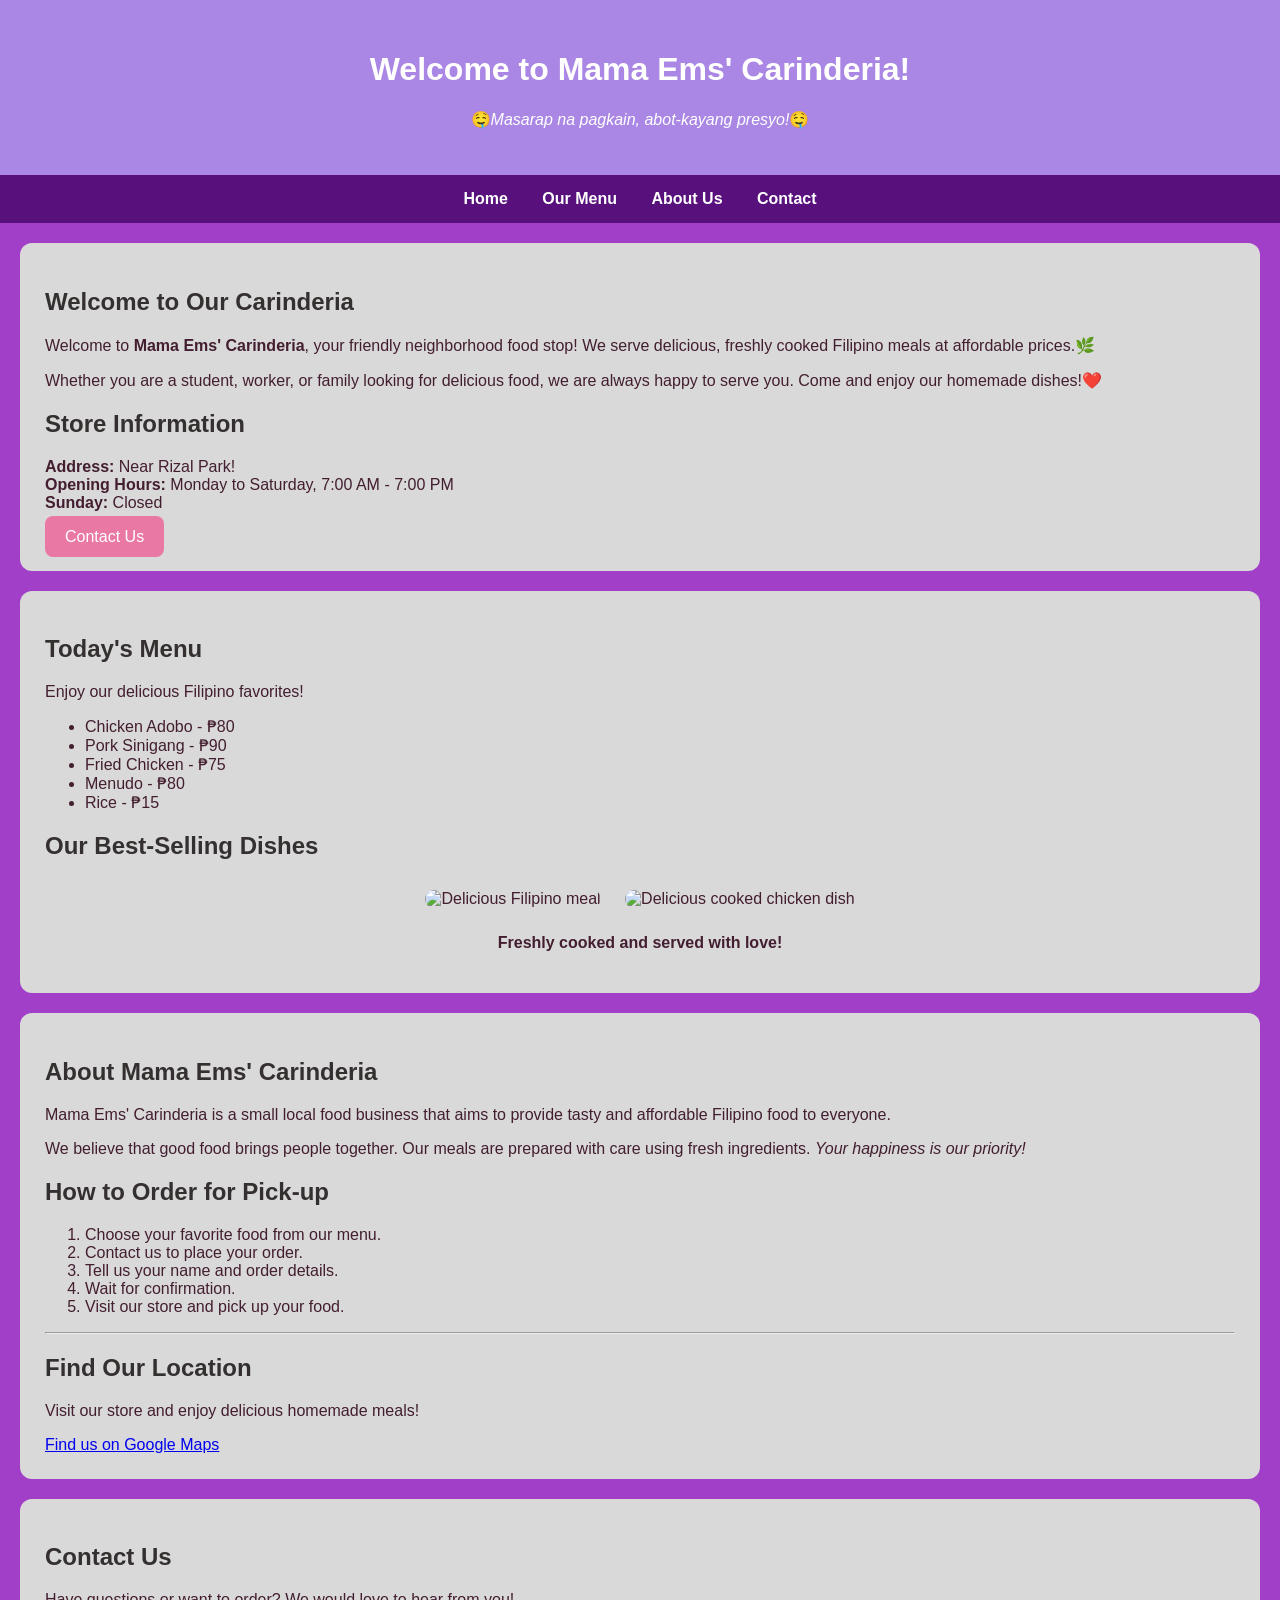
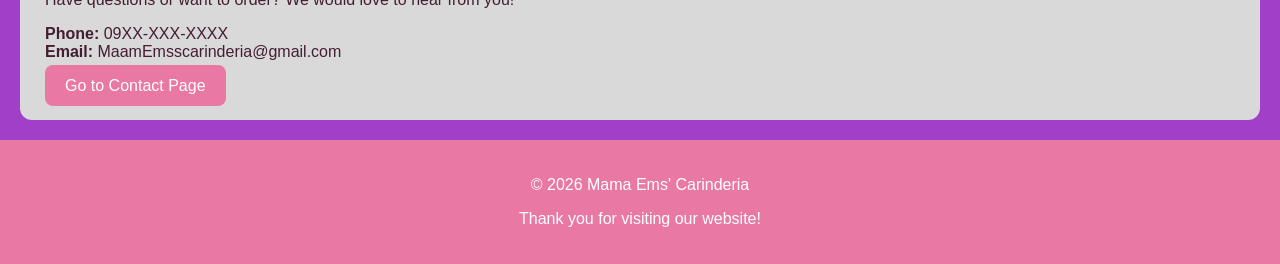
==== Index.html @ bc015673 "Add files via upload" ====
<!DOCTYPE html>
<html>
<head>
    <title>Mama-ems-Carinderia</title>
    <meta charset="UTF-8">
    <meta name="viewport" content="width=device-width, initial-scale=1.0">

    <style>
        body {
            font-family: Arial, sans-serif;
            background-color: #a13fc8;
            margin: 0;
            color: #431e30;
        }

        header {
            background-color: #aa87e4;
            color: white;
            text-align: center;
            padding: 30px;
        }

        nav {
            background-color: #57107c;
            text-align: center;
            padding: 15px;
        }

        nav a {
            color: white;
            text-decoration: none;
            margin: 15px;
            font-weight: bold;
        }

        section {
            background-color: hwb(0 85% 15%);
            margin: 20px;
            padding: 25px;
            border-radius: 12px;
        }

        h2 {
            color: #353030;
        }

        img {
            width: 250px;
            height: 180px;
            object-fit: cover;
            border-radius: 10px;
            margin: 10px;
        }

        .food {
            text-align: center;
        }

        .button {
            background-color: #e978a4;
            color: white;
            padding: 12px 20px;
            text-decoration: none;
            border-radius: 8px;
        }

        footer {
            background-color: #e978a4;
            color: white;
            text-align: center;
            padding: 20px;
        }
    </style>
</head>

<body>

<header>
    <h1>Welcome to Mama Ems' Carinderia!</h1>
    <p>🤤<i>Masarap na pagkain, abot-kayang presyo!</i>🤤</p>
</header>

<nav>
    <a href="#home">Home</a>
    <a href="#menu">Our Menu</a>
    <a href="#about">About Us</a>
    <a href="#contact">Contact</a>
</nav>

<section id="home">
    <h2>Welcome to Our Carinderia</h2>

    <p>
        Welcome to <b>Mama Ems' Carinderia</b>, your friendly neighborhood
        food stop! We serve delicious, freshly cooked Filipino meals
        at affordable prices.🌿
    </p>

    <p>
        Whether you are a student, worker, or family looking for
        delicious food, we are always happy to serve you.
        Come and enjoy our homemade dishes!❤️
    </p>

    <h2>Store Information</h2>

    <p>
        <b>Address:</b> Near Rizal Park!<br>
        <b>Opening Hours:</b> Monday to Saturday, 7:00 AM - 7:00 PM<br>
        <b>Sunday:</b> Closed
    </p>

    <a class="button" href="contact.html">Contact Us</a>
</section>

<section id="menu">
    <h2>Today's Menu</h2>

    <p>Enjoy our delicious Filipino favorites!</p>

    <ul>
        <li>Chicken Adobo - ₱80</li>
        <li>Pork Sinigang - ₱90</li>
        <li>Fried Chicken - ₱75</li>
        <li>Menudo - ₱80</li>
        <li>Rice - ₱15</li>
    </ul>

    <h2>Our Best-Selling Dishes</h2>

    <div class="food">
        <img src="https://images.unsplash.com/photo-1547592180-85f173990554"
        alt="Delicious Filipino meal" width="250">

        <img src="https://images.unsplash.com/photo-1604908176997-125f25cc6f3d"
        alt="Delicious cooked chicken dish" width="250">
    </div>

    <p class="food">
        <b>Freshly cooked and served with love!</b>
    </p>
</section>

<section id="about">
    <h2>About Mama Ems' Carinderia</h2>

    <p>
        Mama Ems' Carinderia is a small local food business that
        aims to provide tasty and affordable Filipino food
        to everyone.
    </p>

    <p>
        We believe that good food brings people together.
        Our meals are prepared with care using fresh ingredients.
        <i>Your happiness is our priority!</i>
    </p>

    <h2>How to Order for Pick-up</h2>

    <ol>
        <li>Choose your favorite food from our menu.</li>
        <li>Contact us to place your order.</li>
        <li>Tell us your name and order details.</li>
        <li>Wait for confirmation.</li>
        <li>Visit our store and pick up your food.</li>
    </ol>

    <hr>

    <h2>Find Our Location</h2>

    <p>Visit our store and enjoy delicious homemade meals!</p>

    <a href="https://www.google.com/maps"
    target="_blank">Find us on Google Maps</a>
</section>

<section id="contact">
    <h2>Contact Us</h2>

    <p>
        Have questions or want to order?
        We would love to hear from you!
    </p>

    <p>
        <b>Phone:</b> 09XX-XXX-XXXX<br>
        <b>Email:</b> MaamEmsscarinderia@gmail.com
    </p>

    <a class="button" href="contact.html">Go to Contact Page</a>
</section>

<footer>
    <p>&copy; 2026 Mama Ems' Carinderia</p>
    <p>Thank you for visiting our website!</p>
</footer>

</body>
</html>
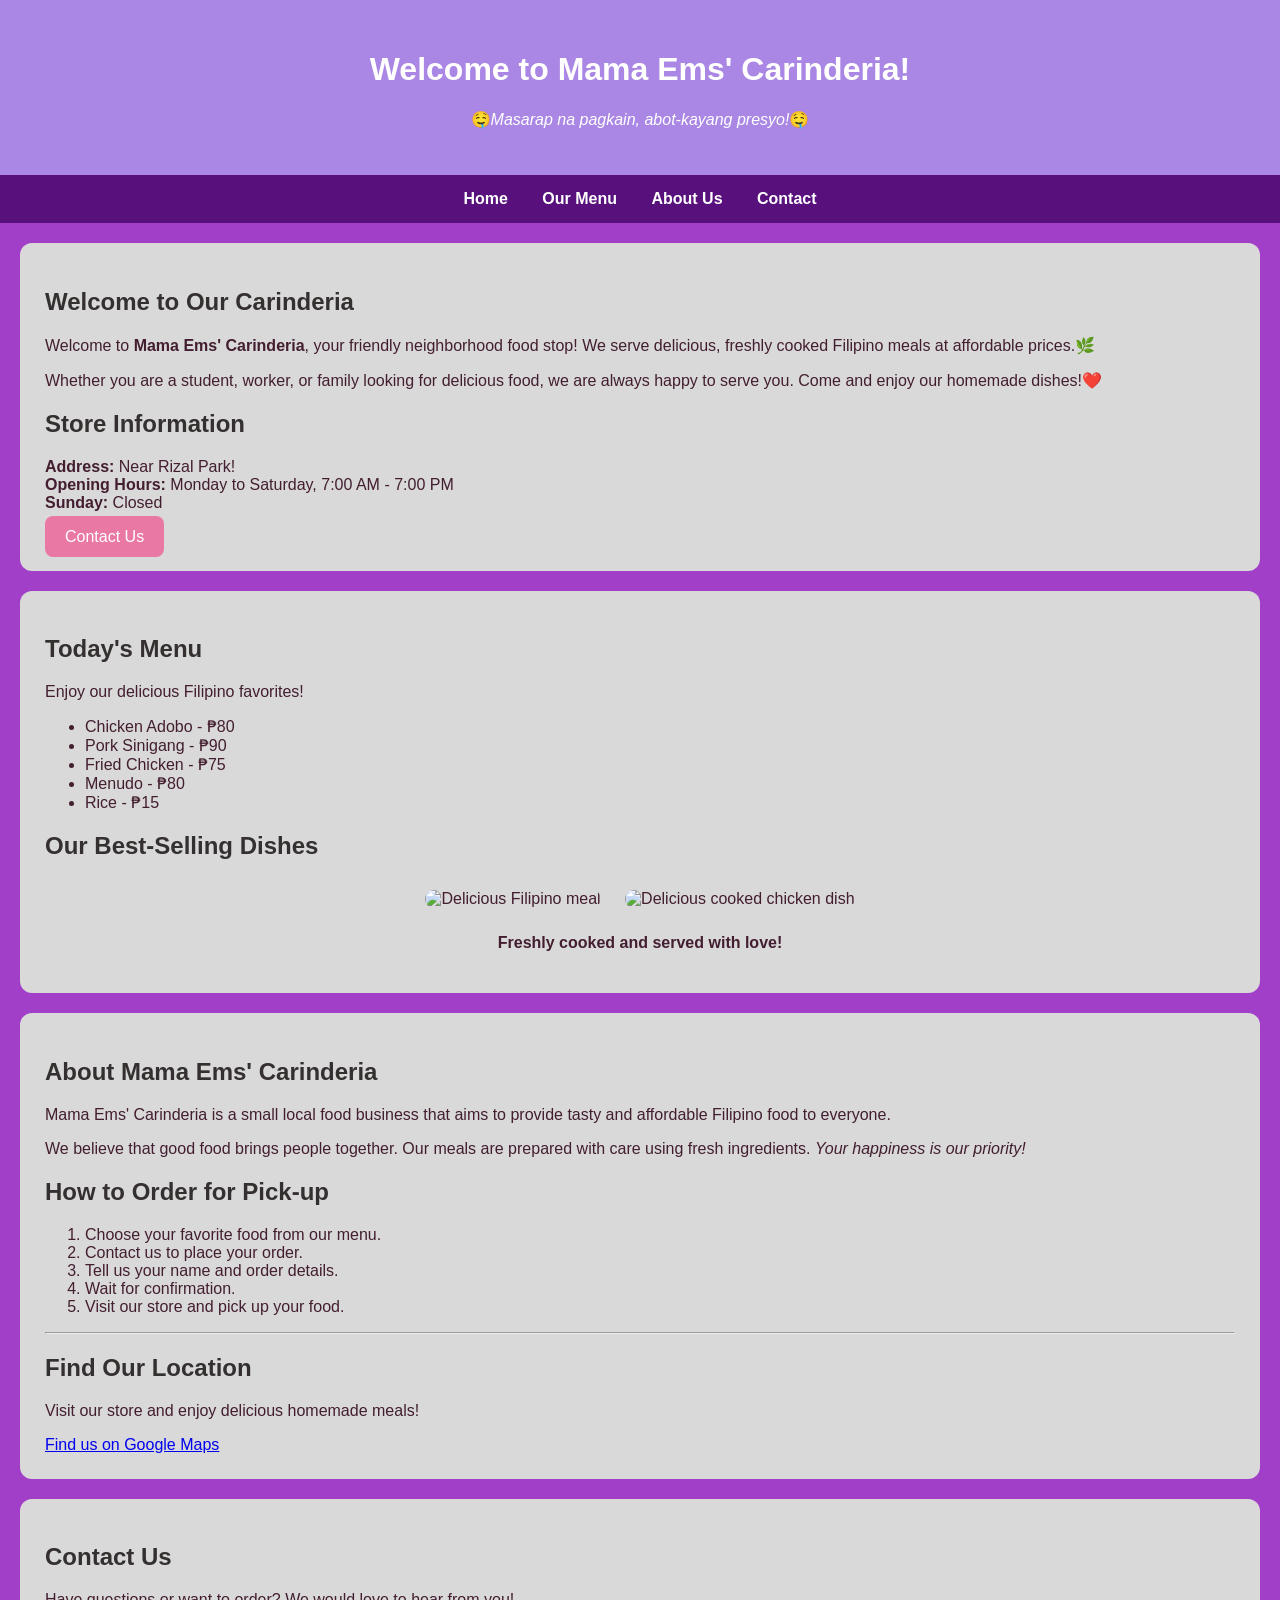
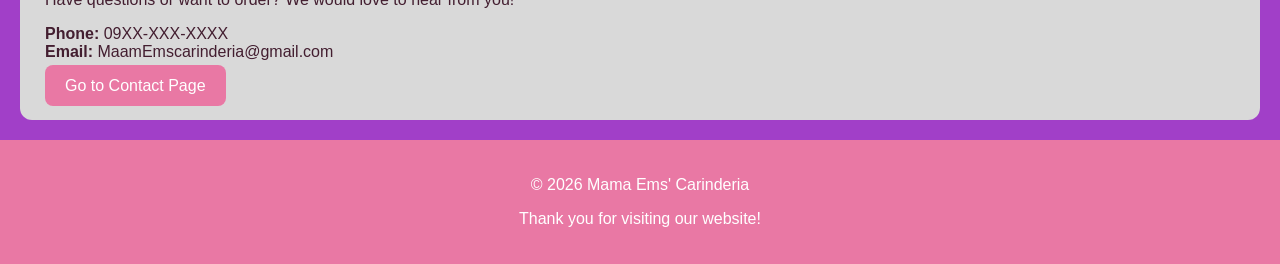
==== commit b6388afe: "Add files via upload mark2" ====
--- a/Index.html
+++ b/Index.html
@@ -1,76 +1,11 @@
 <!DOCTYPE html>
-<html>
+<html lang="en">
 <head>
     <title>Mama-ems-Carinderia</title>
     <meta charset="UTF-8">
     <meta name="viewport" content="width=device-width, initial-scale=1.0">
-
-    <style>
-        body {
-            font-family: Arial, sans-serif;
-            background-color: #a13fc8;
-            margin: 0;
-            color: #431e30;
-        }
-
-        header {
-            background-color: #aa87e4;
-            color: white;
-            text-align: center;
-            padding: 30px;
-        }
-
-        nav {
-            background-color: #57107c;
-            text-align: center;
-            padding: 15px;
-        }
-
-        nav a {
-            color: white;
-            text-decoration: none;
-            margin: 15px;
-            font-weight: bold;
-        }
-
-        section {
-            background-color: hwb(0 85% 15%);
-            margin: 20px;
-            padding: 25px;
-            border-radius: 12px;
-        }
-
-        h2 {
-            color: #353030;
-        }
-
-        img {
-            width: 250px;
-            height: 180px;
-            object-fit: cover;
-            border-radius: 10px;
-            margin: 10px;
-        }
-
-        .food {
-            text-align: center;
-        }
-
-        .button {
-            background-color: #e978a4;
-            color: white;
-            padding: 12px 20px;
-            text-decoration: none;
-            border-radius: 8px;
-        }
-
-        footer {
-            background-color: #e978a4;
-            color: white;
-            text-align: center;
-            padding: 20px;
-        }
-    </style>
+    <!-- Link to external CSS file if you save the CSS separately -->
+    <link rel="stylesheet" href="style.css">
 </head>
 
 <body>
@@ -186,7 +121,7 @@
 
     <p>
         <b>Phone:</b> 09XX-XXX-XXXX<br>
-        <b>Email:</b> MaamEmsscarinderia@gmail.com
+        <b>Email:</b> MaamEmscarinderia@gmail.com
     </p>
 
     <a class="button" href="contact.html">Go to Contact Page</a>
@@ -198,4 +133,4 @@
 </footer>
 
 </body>
-</html>+</html>
--- a/style.css
+++ b/style.css
@@ -0,0 +1,64 @@
+body {
+    font-family: Arial, sans-serif;
+    background-color: #a13fc8;
+    margin: 0;
+    color: #431e30;
+}
+
+header {
+    background-color: #aa87e4;
+    color: white;
+    text-align: center;
+    padding: 30px;
+}
+
+nav {
+    background-color: #57107c;
+    text-align: center;
+    padding: 15px;
+}
+
+nav a {
+    color: white;
+    text-decoration: none;
+    margin: 15px;
+    font-weight: bold;
+}
+
+section {
+    background-color: hwb(0 85% 15%);
+    margin: 20px;
+    padding: 25px;
+    border-radius: 12px;
+}
+
+h2 {
+    color: #353030;
+}
+
+img {
+    width: 250px;
+    height: 180px;
+    object-fit: cover;
+    border-radius: 10px;
+    margin: 10px;
+}
+
+.food {
+    text-align: center;
+}
+
+.button {
+    background-color: #e978a4;
+    color: white;
+    padding: 12px 20px;
+    text-decoration: none;
+    border-radius: 8px;
+}
+
+footer {
+    background-color: #e978a4;
+    color: white;
+    text-align: center;
+    padding: 20px;
+}
